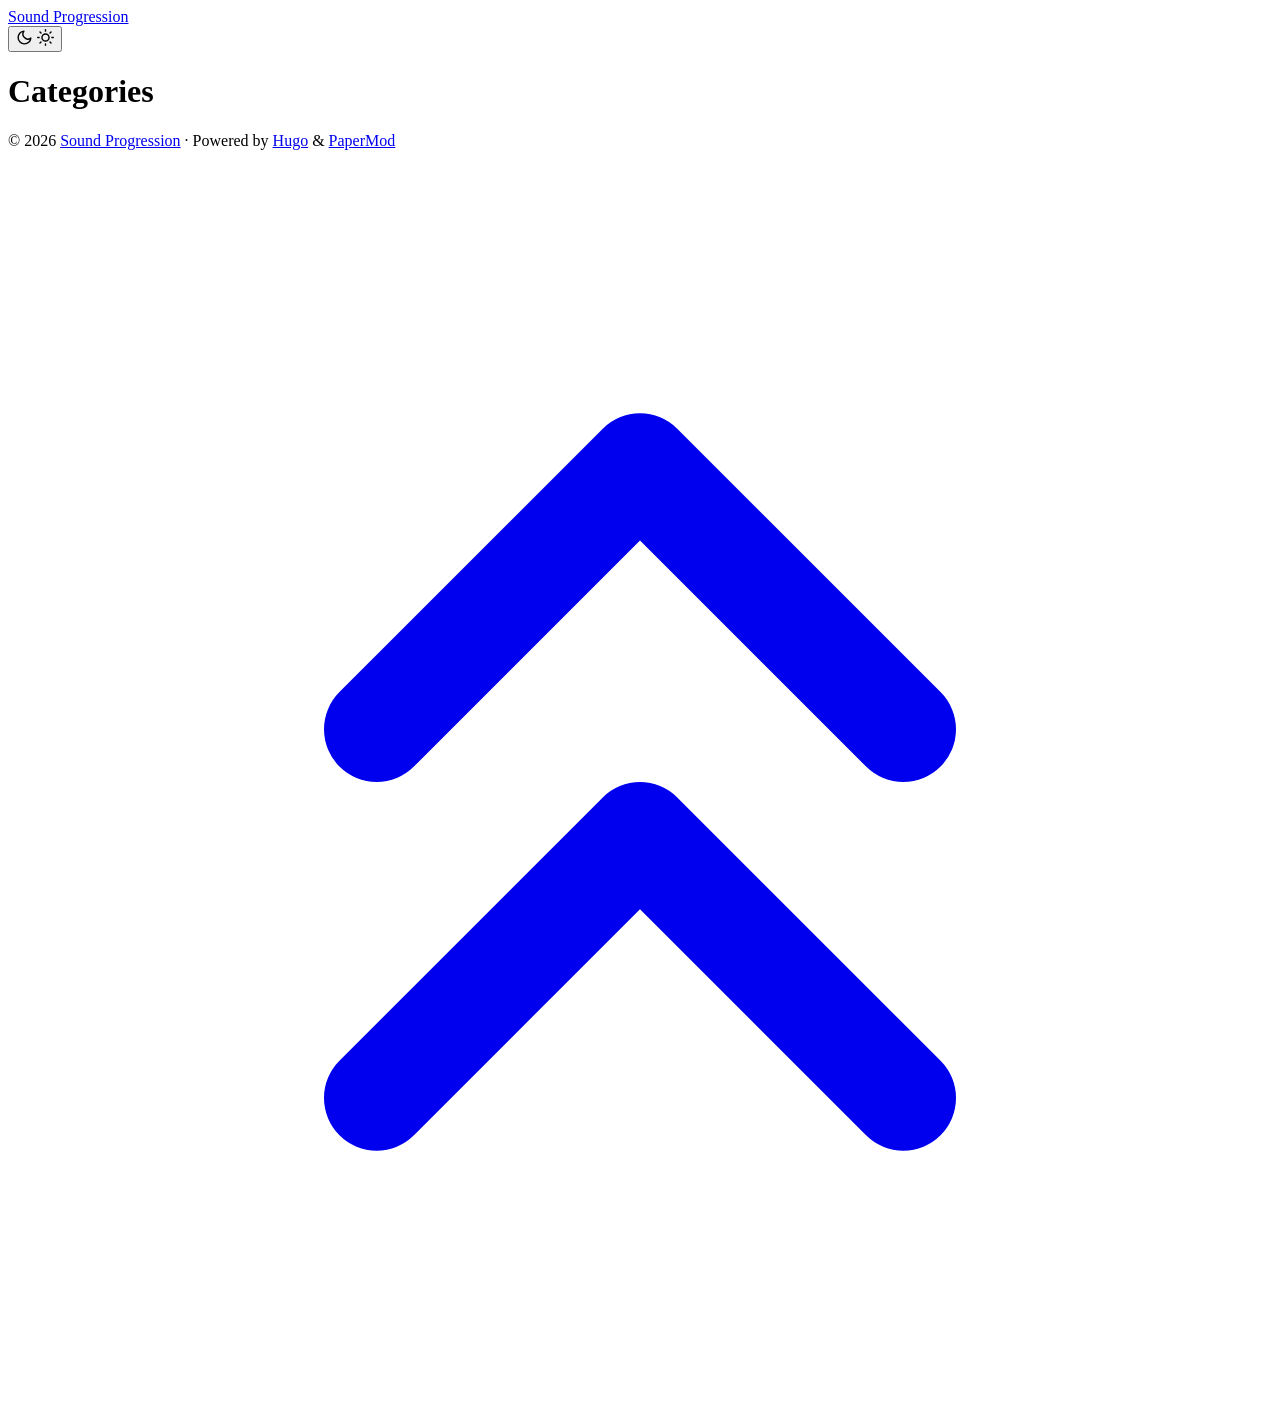
==== public/categories/index.html @ dea21f13 "Initial Sound Progression website" ====
<!DOCTYPE html>
<html lang="en" dir="auto" data-theme="auto">

<head><script src="/livereload.js?mindelay=10&amp;v=2&amp;port=1313&amp;path=livereload" data-no-instant defer></script><meta charset="utf-8">
<meta http-equiv="X-UA-Compatible" content="IE=edge">
<meta name="viewport" content="width=device-width, initial-scale=1, shrink-to-fit=no">
<meta name="robots" content="noindex, nofollow">
<title>Categories | Sound Progression</title>
<meta name="keywords" content="">
<meta name="description" content="Learn Music. Build a Career.">
<meta name="author" content="">
<link rel="canonical" href="http://localhost:1313/categories/">
<link crossorigin="anonymous" href="/assets/css/stylesheet.89ca4972ab5e6aaa05e9a0dae0c4bb64b26585bc79e36f5cf33614eea0283abe.css" integrity="sha256-icpJcqteaqoF6aDa4MS7ZLJlhbx5429c8zYU7qAoOr4=" rel="preload stylesheet" as="style">
<link rel="icon" href="http://localhost:1313/favicon.ico">
<link rel="icon" type="image/png" sizes="16x16" href="http://localhost:1313/favicon-16x16.png">
<link rel="icon" type="image/png" sizes="32x32" href="http://localhost:1313/favicon-32x32.png">
<link rel="apple-touch-icon" href="http://localhost:1313/apple-touch-icon.png">
<link rel="mask-icon" href="http://localhost:1313/safari-pinned-tab.svg">
<meta name="theme-color" content="#2e2e33">
<meta name="msapplication-TileColor" content="#2e2e33">
<link rel="alternate" type="application/rss+xml" href="http://localhost:1313/categories/index.xml" title="rss">
<link rel="alternate" hreflang="en" href="http://localhost:1313/categories/">
<noscript>
    <style>
        #theme-toggle,
        .top-link {
            display: none;
        }

    </style>
    <style>
        @media (prefers-color-scheme: dark) {
            :root {
                --theme: rgb(29, 30, 32);
                --entry: rgb(46, 46, 51);
                --primary: rgb(218, 218, 219);
                --secondary: rgb(155, 156, 157);
                --tertiary: rgb(65, 66, 68);
                --content: rgb(196, 196, 197);
                --code-block-bg: rgb(46, 46, 51);
                --code-bg: rgb(55, 56, 62);
                --border: rgb(51, 51, 51);
                color-scheme: dark;
            }

            .list {
                background: var(--theme);
            }

            .toc {
                background: var(--entry);
            }
        }

    </style>
</noscript>
<script>
    if (localStorage.getItem("pref-theme") === "dark") {
        document.querySelector("html").dataset.theme = 'dark';
    } else if (localStorage.getItem("pref-theme") === "light") {
       document.querySelector("html").dataset.theme = 'light';
    } else if (window.matchMedia('(prefers-color-scheme: dark)').matches) {
        document.querySelector("html").dataset.theme = 'dark';
    } else {
        document.querySelector("html").dataset.theme = 'light';
    }

</script>
</head>
<body class="list" id="top">
    <header class="header">
    <nav class="header-nav">
        <div class="logo">
            <a href="http://localhost:1313/" accesskey="h" title="Sound Progression (Alt + H)">Sound Progression</a>
            <div class="logo-switches">
                <button id="theme-toggle" class="theme-toggle" accesskey="t" title="(Alt + T)" aria-label="Toggle theme">
                    <svg class="moon" xmlns="http://www.w3.org/2000/svg" width="17" height="17" viewBox="0 0 24 24"
                        fill="none" stroke="currentColor" stroke-width="2" stroke-linecap="round"
                        stroke-linejoin="round">
                        <path d="M21 12.79A9 9 0 1 1 11.21 3 7 7 0 0 0 21 12.79z"></path>
                    </svg>
                    <svg class="sun" xmlns="http://www.w3.org/2000/svg" width="17" height="17" viewBox="0 0 24 24"
                        fill="none" stroke="currentColor" stroke-width="2" stroke-linecap="round"
                        stroke-linejoin="round">
                        <circle cx="12" cy="12" r="5"></circle>
                        <line x1="12" y1="1" x2="12" y2="3"></line>
                        <line x1="12" y1="21" x2="12" y2="23"></line>
                        <line x1="4.22" y1="4.22" x2="5.64" y2="5.64"></line>
                        <line x1="18.36" y1="18.36" x2="19.78" y2="19.78"></line>
                        <line x1="1" y1="12" x2="3" y2="12"></line>
                        <line x1="21" y1="12" x2="23" y2="12"></line>
                        <line x1="4.22" y1="19.78" x2="5.64" y2="18.36"></line>
                        <line x1="18.36" y1="5.64" x2="19.78" y2="4.22"></line>
                    </svg>
                </button>
            </div>
        </div>
        <ul id="menu" class="menu">
        </ul>
    </nav>
</header>
<main class="main">
<header class="page-header">
    <h1>Categories</h1>
</header>

<ul class="terms-tags">
</ul>
    </main>
    
<footer class="footer">
        <span>&copy; 2026 <a href="http://localhost:1313/">Sound Progression</a></span> · 

    
    
    <span>
        Powered by
        <a href="https://gohugo.io/?utm_source=papermod" rel="noopener" target="_blank">Hugo</a> &
        <a href="https://github.com/adityatelange/hugo-PaperMod/" rel="noopener" target="_blank">PaperMod</a>
    </span>
</footer>
<a href="#top" id="top-link" class="top-link hidden" aria-label="go to top" title="Go to Top (Alt + G)" accesskey="g">
    <svg xmlns="http://www.w3.org/2000/svg" viewBox="0 0 24 24" fill="none" stroke="currentColor" stroke-width="2"
        stroke-linecap="round" stroke-linejoin="round" class="feather feather-chevrons-up">
        <polyline points="17 11 12 6 7 11"></polyline>
        <polyline points="17 18 12 13 7 18"></polyline>
    </svg>
</a>

<script>
    let menu = document.getElementById('menu');
    if (menu) {
        
        const scrollPosition = localStorage.getItem("menu-scroll-position");
        if (scrollPosition) {
            menu.scrollLeft = parseInt(scrollPosition, 10);
        }
        
        menu.onscroll = function () {
            localStorage.setItem("menu-scroll-position", menu.scrollLeft);
        }
    }

    document.querySelectorAll('a[href^="#"]').forEach(anchor => {
        anchor.addEventListener("click", function (e) {
            e.preventDefault();
            var id = this.getAttribute("href").substr(1);
            if (!window.matchMedia('(prefers-reduced-motion: reduce)').matches) {
                document.querySelector(`[id='${decodeURIComponent(id)}']`).scrollIntoView({
                    behavior: "smooth"
                });
            } else {
                document.querySelector(`[id='${decodeURIComponent(id)}']`).scrollIntoView();
            }
            if (id === "top") {
                history.replaceState(null, null, " ");
            } else {
                history.pushState(null, null, `#${id}`);
            }
        });
    });

</script>
<script>
    var toplink = document.getElementById("top-link");
    window.onscroll = function () {
        const scrollThreshold = window.innerHeight;
        if (document.body.scrollTop > scrollThreshold || document.documentElement.scrollTop > scrollThreshold) {
            toplink.classList.remove("hidden");
        } else {
            toplink.classList.add("hidden");
        }
    };

</script>
<script>
    document.getElementById("theme-toggle").addEventListener("click", () => {
        const html = document.querySelector("html");
        if (html.dataset.theme === "dark") {
            html.dataset.theme = 'light';
            localStorage.setItem("pref-theme", 'light');
        } else {
            html.dataset.theme = 'dark';
            localStorage.setItem("pref-theme", 'dark');
        }
    })

</script>
</body>

</html>
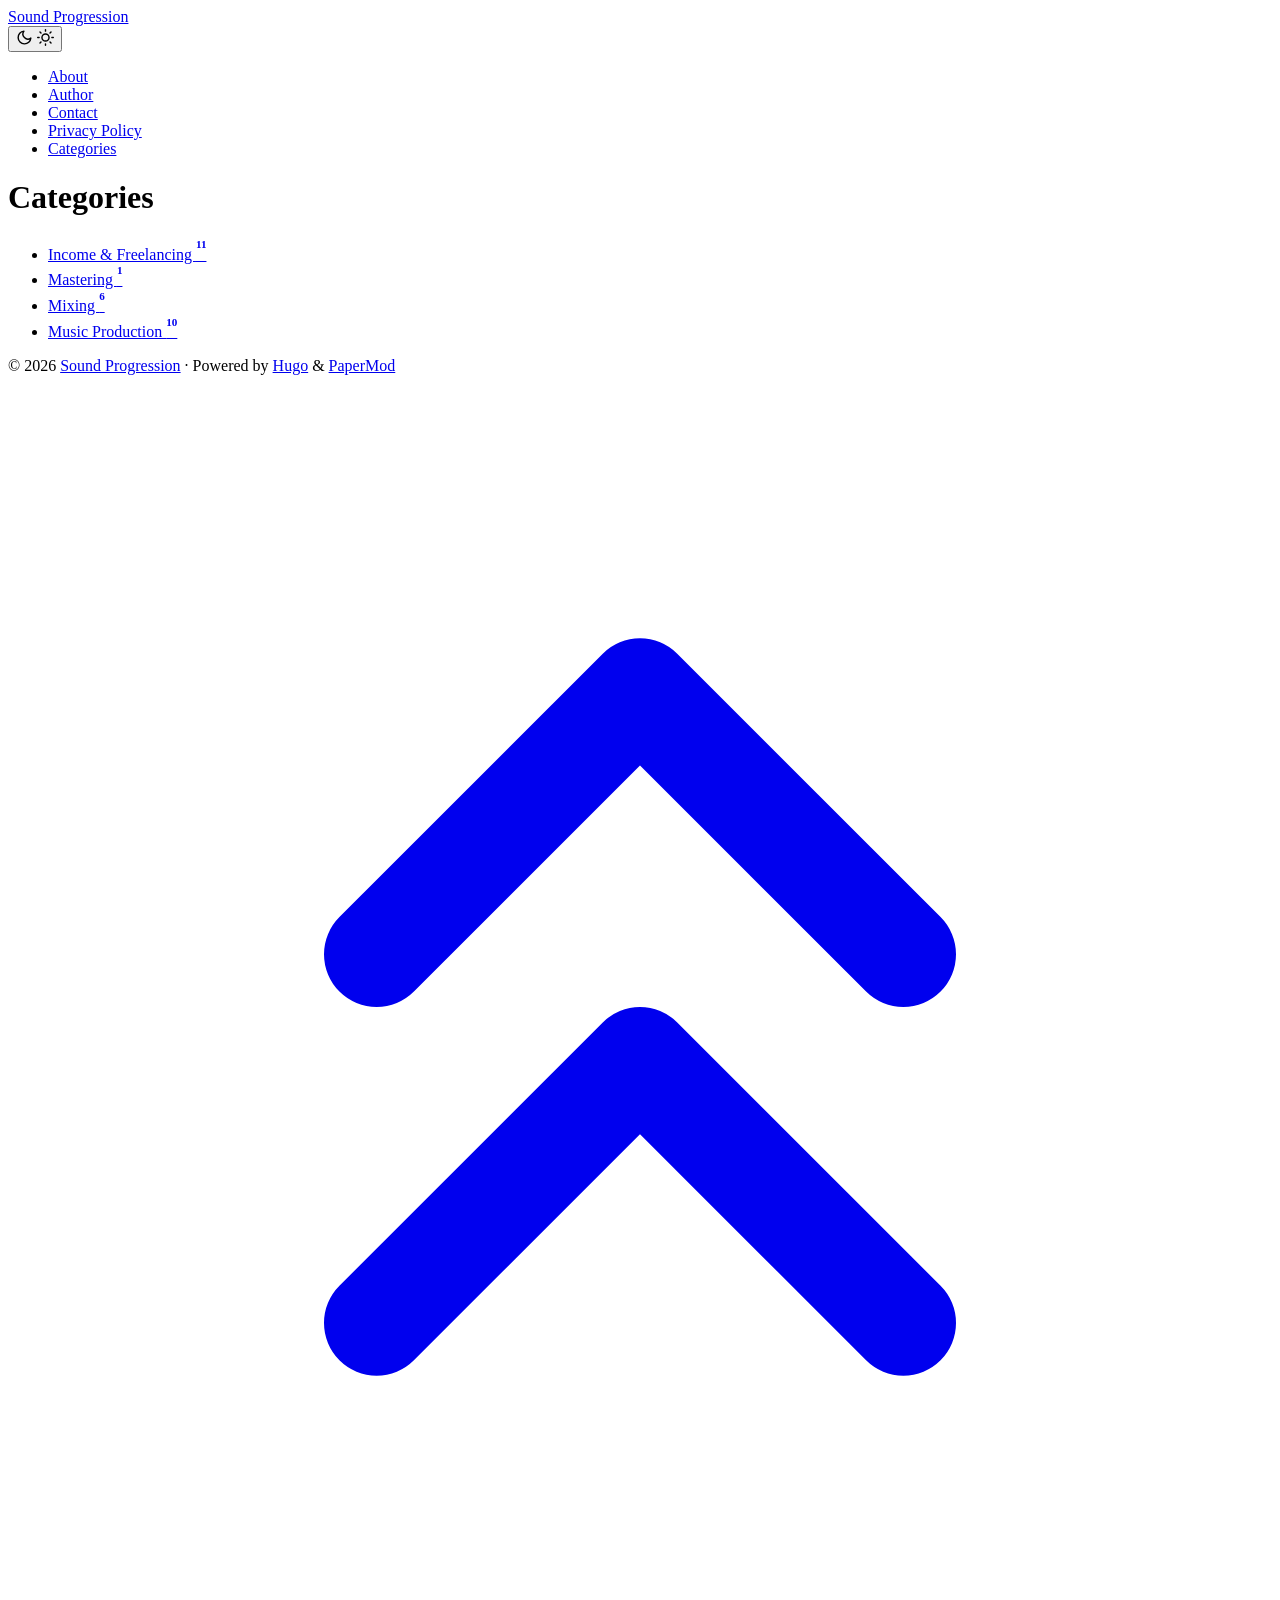
==== commit 53afa9e3: "Fix Search Console Verification" ====
--- a/public/categories/index.html
+++ b/public/categories/index.html
@@ -1,25 +1,25 @@
 <!DOCTYPE html>
 <html lang="en" dir="auto" data-theme="auto">
 
-<head><script src="/livereload.js?mindelay=10&amp;v=2&amp;port=1313&amp;path=livereload" data-no-instant defer></script><meta charset="utf-8">
+<head><meta charset="utf-8">
 <meta http-equiv="X-UA-Compatible" content="IE=edge">
 <meta name="viewport" content="width=device-width, initial-scale=1, shrink-to-fit=no">
-<meta name="robots" content="noindex, nofollow">
+<meta name="robots" content="index, follow">
 <title>Categories | Sound Progression</title>
 <meta name="keywords" content="">
 <meta name="description" content="Learn Music. Build a Career.">
 <meta name="author" content="">
-<link rel="canonical" href="http://localhost:1313/categories/">
+<link rel="canonical" href="https://sheetanshuprasad.github.io/categories/">
 <link crossorigin="anonymous" href="/assets/css/stylesheet.89ca4972ab5e6aaa05e9a0dae0c4bb64b26585bc79e36f5cf33614eea0283abe.css" integrity="sha256-icpJcqteaqoF6aDa4MS7ZLJlhbx5429c8zYU7qAoOr4=" rel="preload stylesheet" as="style">
-<link rel="icon" href="http://localhost:1313/favicon.ico">
-<link rel="icon" type="image/png" sizes="16x16" href="http://localhost:1313/favicon-16x16.png">
-<link rel="icon" type="image/png" sizes="32x32" href="http://localhost:1313/favicon-32x32.png">
-<link rel="apple-touch-icon" href="http://localhost:1313/apple-touch-icon.png">
-<link rel="mask-icon" href="http://localhost:1313/safari-pinned-tab.svg">
+<link rel="icon" href="https://sheetanshuprasad.github.io/favicon.ico">
+<link rel="icon" type="image/png" sizes="16x16" href="https://sheetanshuprasad.github.io/favicon-16x16.png">
+<link rel="icon" type="image/png" sizes="32x32" href="https://sheetanshuprasad.github.io/favicon-32x32.png">
+<link rel="apple-touch-icon" href="https://sheetanshuprasad.github.io/apple-touch-icon.png">
+<link rel="mask-icon" href="https://sheetanshuprasad.github.io/safari-pinned-tab.svg">
 <meta name="theme-color" content="#2e2e33">
 <meta name="msapplication-TileColor" content="#2e2e33">
-<link rel="alternate" type="application/rss+xml" href="http://localhost:1313/categories/index.xml" title="rss">
-<link rel="alternate" hreflang="en" href="http://localhost:1313/categories/">
+<link rel="alternate" type="application/rss+xml" href="https://sheetanshuprasad.github.io/categories/index.xml" title="rss">
+<link rel="alternate" hreflang="en" href="https://sheetanshuprasad.github.io/categories/">
 <noscript>
     <style>
         #theme-toggle,
@@ -65,13 +65,23 @@
         document.querySelector("html").dataset.theme = 'light';
     }
 
-</script>
+</script><meta property="og:url" content="https://sheetanshuprasad.github.io/categories/">
+  <meta property="og:site_name" content="Sound Progression">
+  <meta property="og:title" content="Categories">
+  <meta property="og:description" content="Learn Music. Build a Career.">
+  <meta property="og:locale" content="en_us">
+  <meta property="og:type" content="website">
+
+  <meta name="twitter:card" content="summary">
+  <meta name="twitter:title" content="Categories">
+  <meta name="twitter:description" content="Learn Music. Build a Career.">
+
 </head>
 <body class="list" id="top">
     <header class="header">
     <nav class="header-nav">
         <div class="logo">
-            <a href="http://localhost:1313/" accesskey="h" title="Sound Progression (Alt + H)">Sound Progression</a>
+            <a href="https://sheetanshuprasad.github.io/" accesskey="h" title="Sound Progression (Alt + H)">Sound Progression</a>
             <div class="logo-switches">
                 <button id="theme-toggle" class="theme-toggle" accesskey="t" title="(Alt + T)" aria-label="Toggle theme">
                     <svg class="moon" xmlns="http://www.w3.org/2000/svg" width="17" height="17" viewBox="0 0 24 24"
@@ -96,6 +106,31 @@
             </div>
         </div>
         <ul id="menu" class="menu">
+            <li>
+                <a href="https://sheetanshuprasad.github.io/about/" title="About">
+                    <span>About</span>
+                </a>
+            </li>
+            <li>
+                <a href="https://sheetanshuprasad.github.io/about-the-author/" title="Author">
+                    <span>Author</span>
+                </a>
+            </li>
+            <li>
+                <a href="https://sheetanshuprasad.github.io/contact/" title="Contact">
+                    <span>Contact</span>
+                </a>
+            </li>
+            <li>
+                <a href="https://sheetanshuprasad.github.io/privacy-policy/" title="Privacy Policy">
+                    <span>Privacy Policy</span>
+                </a>
+            </li>
+            <li>
+                <a href="https://sheetanshuprasad.github.io/categories/" title="Categories">
+                    <span class="active">Categories</span>
+                </a>
+            </li>
         </ul>
     </nav>
 </header>
@@ -105,11 +140,23 @@
 </header>
 
 <ul class="terms-tags">
+            <li>
+                <a href="https://sheetanshuprasad.github.io/categories/income--freelancing/">Income &amp; Freelancing <sup><strong><sup>11</sup></strong></sup> </a>
+            </li>
+            <li>
+                <a href="https://sheetanshuprasad.github.io/categories/mastering/">Mastering <sup><strong><sup>1</sup></strong></sup> </a>
+            </li>
+            <li>
+                <a href="https://sheetanshuprasad.github.io/categories/mixing/">Mixing <sup><strong><sup>6</sup></strong></sup> </a>
+            </li>
+            <li>
+                <a href="https://sheetanshuprasad.github.io/categories/music-production/">Music Production <sup><strong><sup>10</sup></strong></sup> </a>
+            </li>
 </ul>
     </main>
     
 <footer class="footer">
-        <span>&copy; 2026 <a href="http://localhost:1313/">Sound Progression</a></span> · 
+        <span>&copy; 2026 <a href="https://sheetanshuprasad.github.io/">Sound Progression</a></span> · 
 
     
     
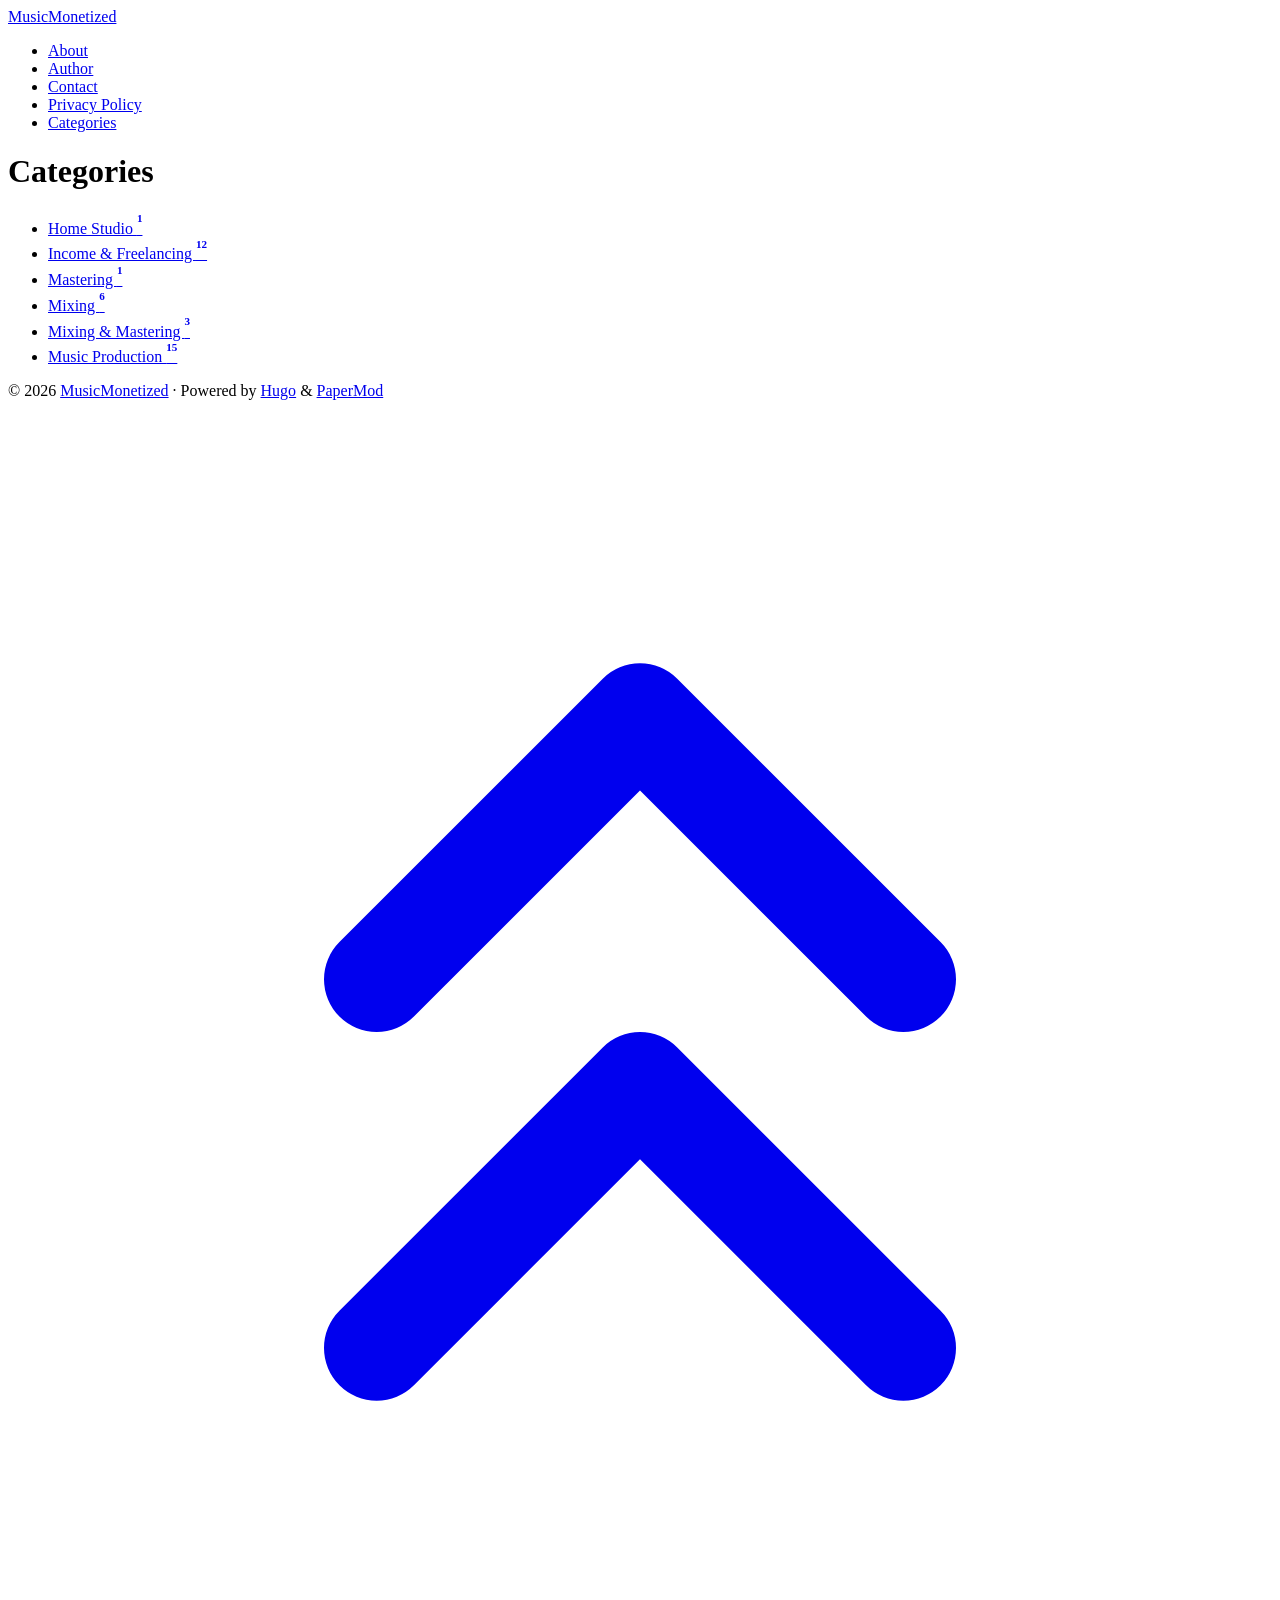
==== commit a18d1f51: "Update baseURL to custom domain" ====
--- a/public/categories/index.html
+++ b/public/categories/index.html
@@ -1,16 +1,16 @@
 <!DOCTYPE html>
-<html lang="en" dir="auto" data-theme="auto">
+<html lang="en" dir="auto" data-theme="dark">
 
 <head><meta charset="utf-8">
 <meta http-equiv="X-UA-Compatible" content="IE=edge">
 <meta name="viewport" content="width=device-width, initial-scale=1, shrink-to-fit=no">
 <meta name="robots" content="index, follow">
-<title>Categories | Sound Progression</title>
+<title>Categories | MusicMonetized</title>
 <meta name="keywords" content="">
 <meta name="description" content="Learn Music. Build a Career.">
 <meta name="author" content="">
 <link rel="canonical" href="https://sheetanshuprasad.github.io/categories/">
-<link crossorigin="anonymous" href="/assets/css/stylesheet.89ca4972ab5e6aaa05e9a0dae0c4bb64b26585bc79e36f5cf33614eea0283abe.css" integrity="sha256-icpJcqteaqoF6aDa4MS7ZLJlhbx5429c8zYU7qAoOr4=" rel="preload stylesheet" as="style">
+<link crossorigin="anonymous" href="/assets/css/stylesheet.26ca1edd12753df7510059fb29c7d991bf335b528015b31b3907f18fef017123.css" integrity="sha256-Jsoe3RJ1PfdRAFn7KcfZkb8zW1KAFbMbOQfxj&#43;8BcSM=" rel="preload stylesheet" as="style">
 <link rel="icon" href="https://sheetanshuprasad.github.io/favicon.ico">
 <link rel="icon" type="image/png" sizes="16x16" href="https://sheetanshuprasad.github.io/favicon-16x16.png">
 <link rel="icon" type="image/png" sizes="32x32" href="https://sheetanshuprasad.github.io/favicon-32x32.png">
@@ -28,45 +28,19 @@
         }
 
     </style>
-    <style>
-        @media (prefers-color-scheme: dark) {
-            :root {
-                --theme: rgb(29, 30, 32);
-                --entry: rgb(46, 46, 51);
-                --primary: rgb(218, 218, 219);
-                --secondary: rgb(155, 156, 157);
-                --tertiary: rgb(65, 66, 68);
-                --content: rgb(196, 196, 197);
-                --code-block-bg: rgb(46, 46, 51);
-                --code-bg: rgb(55, 56, 62);
-                --border: rgb(51, 51, 51);
-                color-scheme: dark;
-            }
+</noscript><link rel="icon" type="image/png" href="/logoo.png">
+<meta name="google-site-verification" content="52SCOpiD9SaEnW8-H-fQSzXAMMNmfAL7M2FDA_FAs6E" />
 
-            .list {
-                background: var(--theme);
-            }
+<script async src="https://www.googletagmanager.com/gtag/js?id=G-TJCEFTWF63"></script>
+<script>
+window.dataLayer = window.dataLayer || [];
+function gtag(){dataLayer.push(arguments);}
+gtag('js', new Date());
 
-            .toc {
-                background: var(--entry);
-            }
-        }
-
-    </style>
-</noscript>
-<script>
-    if (localStorage.getItem("pref-theme") === "dark") {
-        document.querySelector("html").dataset.theme = 'dark';
-    } else if (localStorage.getItem("pref-theme") === "light") {
-       document.querySelector("html").dataset.theme = 'light';
-    } else if (window.matchMedia('(prefers-color-scheme: dark)').matches) {
-        document.querySelector("html").dataset.theme = 'dark';
-    } else {
-        document.querySelector("html").dataset.theme = 'light';
-    }
-
-</script><meta property="og:url" content="https://sheetanshuprasad.github.io/categories/">
-  <meta property="og:site_name" content="Sound Progression">
+gtag('config', 'G-TJCEFTWF63');
+</script>
+<meta property="og:url" content="https://sheetanshuprasad.github.io/categories/">
+  <meta property="og:site_name" content="MusicMonetized">
   <meta property="og:title" content="Categories">
   <meta property="og:description" content="Learn Music. Build a Career.">
   <meta property="og:locale" content="en_us">
@@ -81,29 +55,9 @@
     <header class="header">
     <nav class="header-nav">
         <div class="logo">
-            <a href="https://sheetanshuprasad.github.io/" accesskey="h" title="Sound Progression (Alt + H)">Sound Progression</a>
-            <div class="logo-switches">
-                <button id="theme-toggle" class="theme-toggle" accesskey="t" title="(Alt + T)" aria-label="Toggle theme">
-                    <svg class="moon" xmlns="http://www.w3.org/2000/svg" width="17" height="17" viewBox="0 0 24 24"
-                        fill="none" stroke="currentColor" stroke-width="2" stroke-linecap="round"
-                        stroke-linejoin="round">
-                        <path d="M21 12.79A9 9 0 1 1 11.21 3 7 7 0 0 0 21 12.79z"></path>
-                    </svg>
-                    <svg class="sun" xmlns="http://www.w3.org/2000/svg" width="17" height="17" viewBox="0 0 24 24"
-                        fill="none" stroke="currentColor" stroke-width="2" stroke-linecap="round"
-                        stroke-linejoin="round">
-                        <circle cx="12" cy="12" r="5"></circle>
-                        <line x1="12" y1="1" x2="12" y2="3"></line>
-                        <line x1="12" y1="21" x2="12" y2="23"></line>
-                        <line x1="4.22" y1="4.22" x2="5.64" y2="5.64"></line>
-                        <line x1="18.36" y1="18.36" x2="19.78" y2="19.78"></line>
-                        <line x1="1" y1="12" x2="3" y2="12"></line>
-                        <line x1="21" y1="12" x2="23" y2="12"></line>
-                        <line x1="4.22" y1="19.78" x2="5.64" y2="18.36"></line>
-                        <line x1="18.36" y1="5.64" x2="19.78" y2="4.22"></line>
-                    </svg>
-                </button>
-            </div>
+            <a href="https://sheetanshuprasad.github.io/" accesskey="h" title="MusicMonetized (Alt + H)">
+                <img src="https://sheetanshuprasad.github.io/logoo.png" alt="" aria-label="logo"
+                    height="35">MusicMonetized</a>
         </div>
         <ul id="menu" class="menu">
             <li>
@@ -141,7 +95,10 @@
 
 <ul class="terms-tags">
             <li>
-                <a href="https://sheetanshuprasad.github.io/categories/income--freelancing/">Income &amp; Freelancing <sup><strong><sup>11</sup></strong></sup> </a>
+                <a href="https://sheetanshuprasad.github.io/categories/home-studio/">Home Studio <sup><strong><sup>1</sup></strong></sup> </a>
+            </li>
+            <li>
+                <a href="https://sheetanshuprasad.github.io/categories/income--freelancing/">Income &amp; Freelancing <sup><strong><sup>12</sup></strong></sup> </a>
             </li>
             <li>
                 <a href="https://sheetanshuprasad.github.io/categories/mastering/">Mastering <sup><strong><sup>1</sup></strong></sup> </a>
@@ -150,13 +107,16 @@
                 <a href="https://sheetanshuprasad.github.io/categories/mixing/">Mixing <sup><strong><sup>6</sup></strong></sup> </a>
             </li>
             <li>
-                <a href="https://sheetanshuprasad.github.io/categories/music-production/">Music Production <sup><strong><sup>10</sup></strong></sup> </a>
+                <a href="https://sheetanshuprasad.github.io/categories/mixing--mastering/">Mixing &amp; Mastering <sup><strong><sup>3</sup></strong></sup> </a>
+            </li>
+            <li>
+                <a href="https://sheetanshuprasad.github.io/categories/music-production/">Music Production <sup><strong><sup>15</sup></strong></sup> </a>
             </li>
 </ul>
     </main>
     
 <footer class="footer">
-        <span>&copy; 2026 <a href="https://sheetanshuprasad.github.io/">Sound Progression</a></span> · 
+        <span>&copy; 2026 <a href="https://sheetanshuprasad.github.io/">MusicMonetized</a></span> · 
 
     
     
@@ -220,19 +180,6 @@
     };
 
 </script>
-<script>
-    document.getElementById("theme-toggle").addEventListener("click", () => {
-        const html = document.querySelector("html");
-        if (html.dataset.theme === "dark") {
-            html.dataset.theme = 'light';
-            localStorage.setItem("pref-theme", 'light');
-        } else {
-            html.dataset.theme = 'dark';
-            localStorage.setItem("pref-theme", 'dark');
-        }
-    })
-
-</script>
 </body>
 
 </html>
